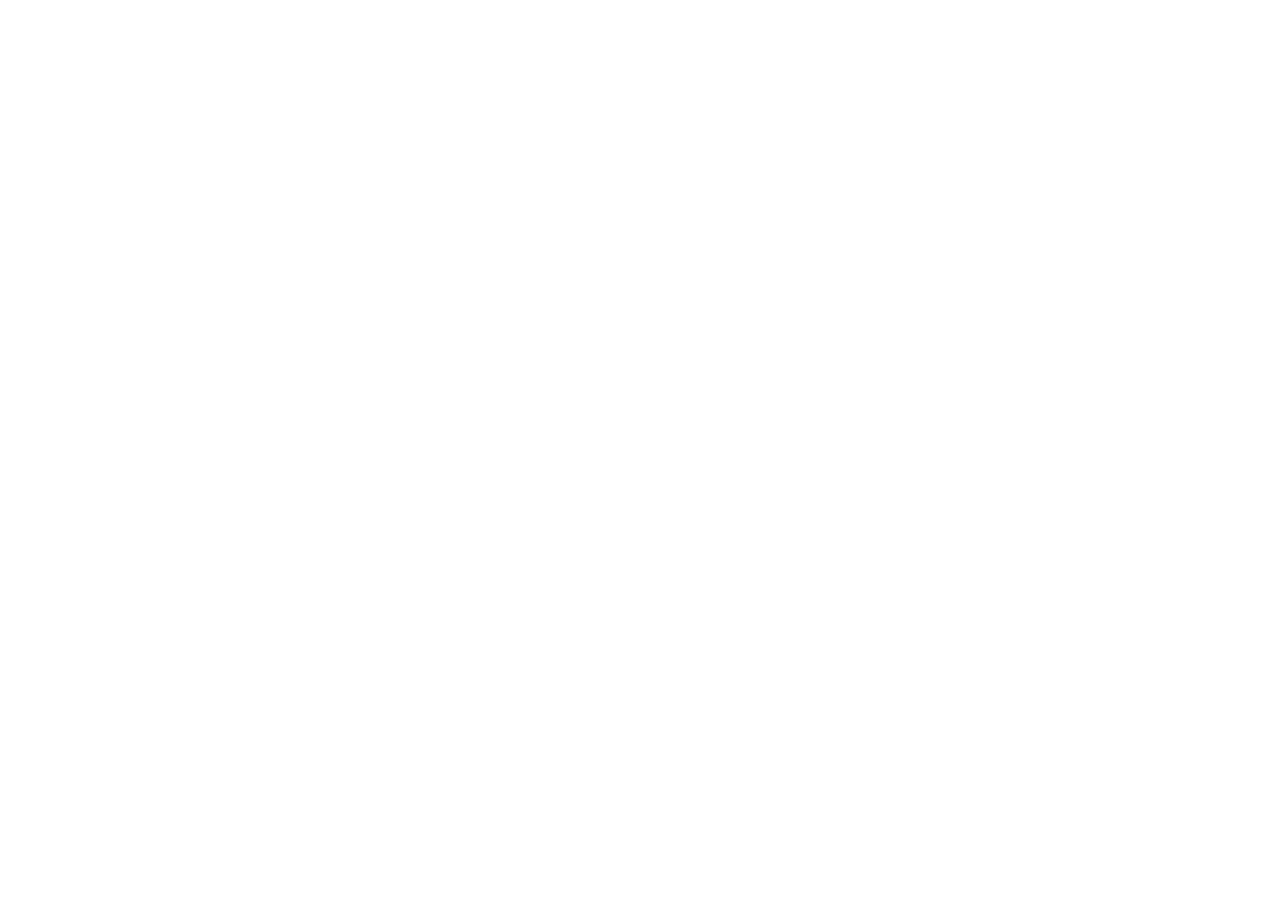
==== index.html @ c294c118 "fine box" ====
<!DOCTYPE html>
<html lang="en">
<head>
  <meta charset="UTF-8">
  <meta http-equiv="X-UA-Compatible" content="IE=edge">
  <meta name="viewport" content="width=device-width, initial-scale=1.0">
  <title>the boolean</title>
</head>
<body>
  
</body>
</html>
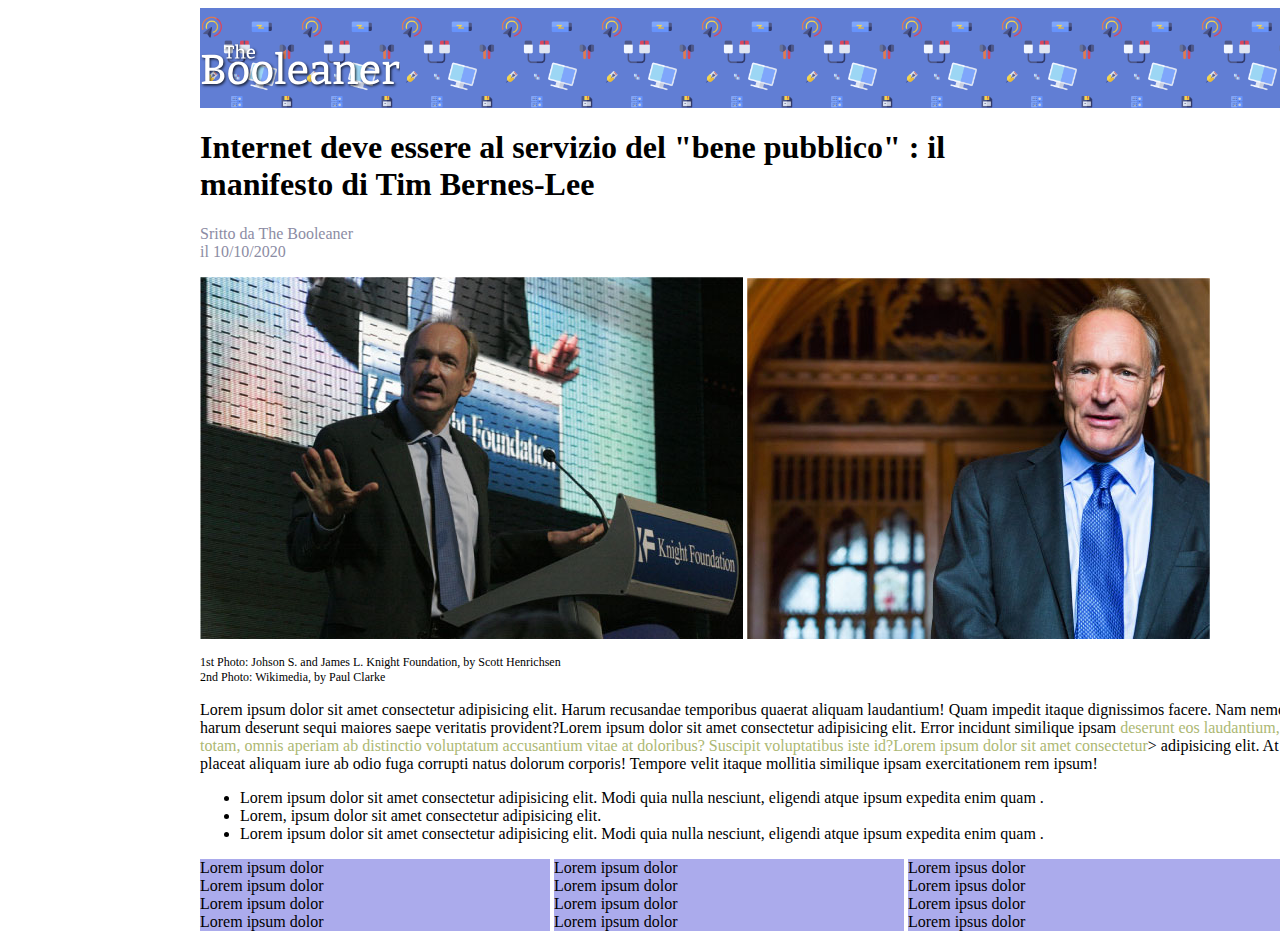
==== commit 296c1cdd: "reset" ====
--- a/index.html
+++ b/index.html
@@ -4,9 +4,214 @@
   <meta charset="UTF-8">
   <meta http-equiv="X-UA-Compatible" content="IE=edge">
   <meta name="viewport" content="width=device-width, initial-scale=1.0">
-  <title>the boolean</title>
+  <link rel="stylesheet" href="css/style.css">
+  <title>boolean_esecizio</title>
 </head>
 <body>
-  
+
+
+  <header>
+              <!-- logo -->
+    <div class="logo">
+      <img src="img/logo.svg" alt="">
+
+    </div>
+    
+
+  </header>
+
+  <main>
+
+    <section>
+
+      <div class="text">
+
+        <h1>
+          Internet deve essere al servizio del "bene pubblico" : il <br>manifesto di Tim Bernes-Lee
+        </h1>
+        <p>
+          Sritto da <span>The Booleaner</span><br>
+          il 10/10/2020
+        </p>
+  
+  
+      </div>
+      
+      
+    </section>
+                    <!-- immagini iniziali -->
+    <section class="text-photo">
+
+      <img src="img/tim-1.jpg" alt="">
+        <img src="img/tim-2.jpg" alt="">
+        <p>
+          1st Photo: Johson S. and James L. Knight Foundation, by Scott Henrichsen<br>
+          2nd Photo: Wikimedia, by Paul Clarke
+        </p>
+    </section>
+
+    <section>
+      <div>
+        <p>
+          Lorem ipsum dolor sit amet consectetur adipisicing elit. Harum recusandae temporibus quaerat aliquam laudantium! Quam impedit itaque dignissimos facere. Nam nemo ad, deleniti harum deserunt sequi maiores saepe veritatis provident?Lorem ipsum dolor sit amet consectetur adipisicing elit. Error incidunt similique ipsam <span class ="color">deserunt eos laudantium, exercitationem totam, omnis aperiam ab distinctio voluptatum accusantium vitae at doloribus? Suscipit voluptatibus iste id?Lorem ipsum dolor sit amet consectetur</span>> adipisicing elit. At soluta debitis, placeat aliquam iure ab odio fuga corrupti natus dolorum corporis! Tempore velit itaque mollitia similique ipsam exercitationem rem ipsum!
+        </p>
+        <ul>
+          <li>Lorem ipsum dolor sit amet consectetur adipisicing elit. Modi quia nulla nesciunt, eligendi atque ipsum expedita enim quam .
+          </li> 
+          
+          <li>Lorem, ipsum dolor sit amet consectetur adipisicing elit.
+          </li>
+          
+          <li>Lorem ipsum dolor sit amet consectetur adipisicing elit. Modi quia nulla nesciunt, eligendi atque ipsum expedita enim quam .
+          </li>
+          
+          
+        </ul>
+        <!-- fine elenco -->
+      </div>
+    </section>
+
+    <div class="box">
+      
+
+      <div class="sinistra">
+        <span>
+          Lorem ipsum dolor
+        </span>
+      </div>
+
+      <div class="centro">
+        <span>
+          Lorem ipsum dolor
+        </span>
+      </div>
+
+      <div class="destra">
+        <span>
+          Lorem ipsus dolor
+        </span>
+    </div>
+
+    <div class="sinistra">
+      <span>
+        Lorem ipsum dolor
+      </span>
+    </div>
+
+    <div class="centro">
+      <span>
+        Lorem ipsum dolor
+      </span>
+    </div>
+
+    <div class="destra">
+      <span>
+        Lorem ipsus dolor
+      </span>
+  </div>
+
+  <div class="sinistra">
+    <span>
+      Lorem ipsum dolor
+    </span>
+  </div>
+
+  <div class="centro">
+    <span>
+      Lorem ipsum dolor
+    </span>
+  </div>
+
+  <div class="destra">
+    <span>
+      Lorem ipsus dolor
+    </span>
+</div>
+<div class="sinistra">
+  <span>
+    Lorem ipsum dolor
+  </span>
+</div>
+
+<div class="centro">
+  <span>
+    Lorem ipsum dolor
+  </span>
+</div>
+
+<div class="destra">
+  <span>
+    Lorem ipsus dolor
+  </span>
+</div>
+
+
+       
+
+     
+
+     
+
+        
+  
+       
+  
+        
+  
+
+      
+
+      
+  
+
+      
+
+
+
+      
+
+      
+
+      
+
+
+        
+              
+
+
+
+       
+
+        
+      
+
+      
+
+       
+
+        
+      
+
+
+    </div>
+    
+ 
+
+
+  </main>
+
+  <footer>
+  
+  </footer>
+
+
 </body>
-</html>+</html>
+
+
+        
+
+      
+
+
+      --- a/css/style.css
+++ b/css/style.css
@@ -0,0 +1,43 @@
+
+body{
+  width: 1200px;
+  margin-left: 200px;
+}
+
+header {
+  background-image: url(../img/pattern.png);
+  width: 1200px;
+  height: 100px;
+  background-size: contain;
+  background-color: #617ed4;
+}
+
+.logo{
+  width: 200px;
+  padding-top: 35px;
+  
+ 
+}
+
+.text p{
+  color: #8c8ca4;
+
+}
+
+.color{
+  color: #adb873;
+}
+
+.text-photo > p{
+  font-size: 12px;
+}
+
+.sinistra, .centro, .destra{
+  display: inline-block;
+  width: 350px;
+  background-color: #ababec;
+}
+
+.destra{
+  width: 400px;
+}
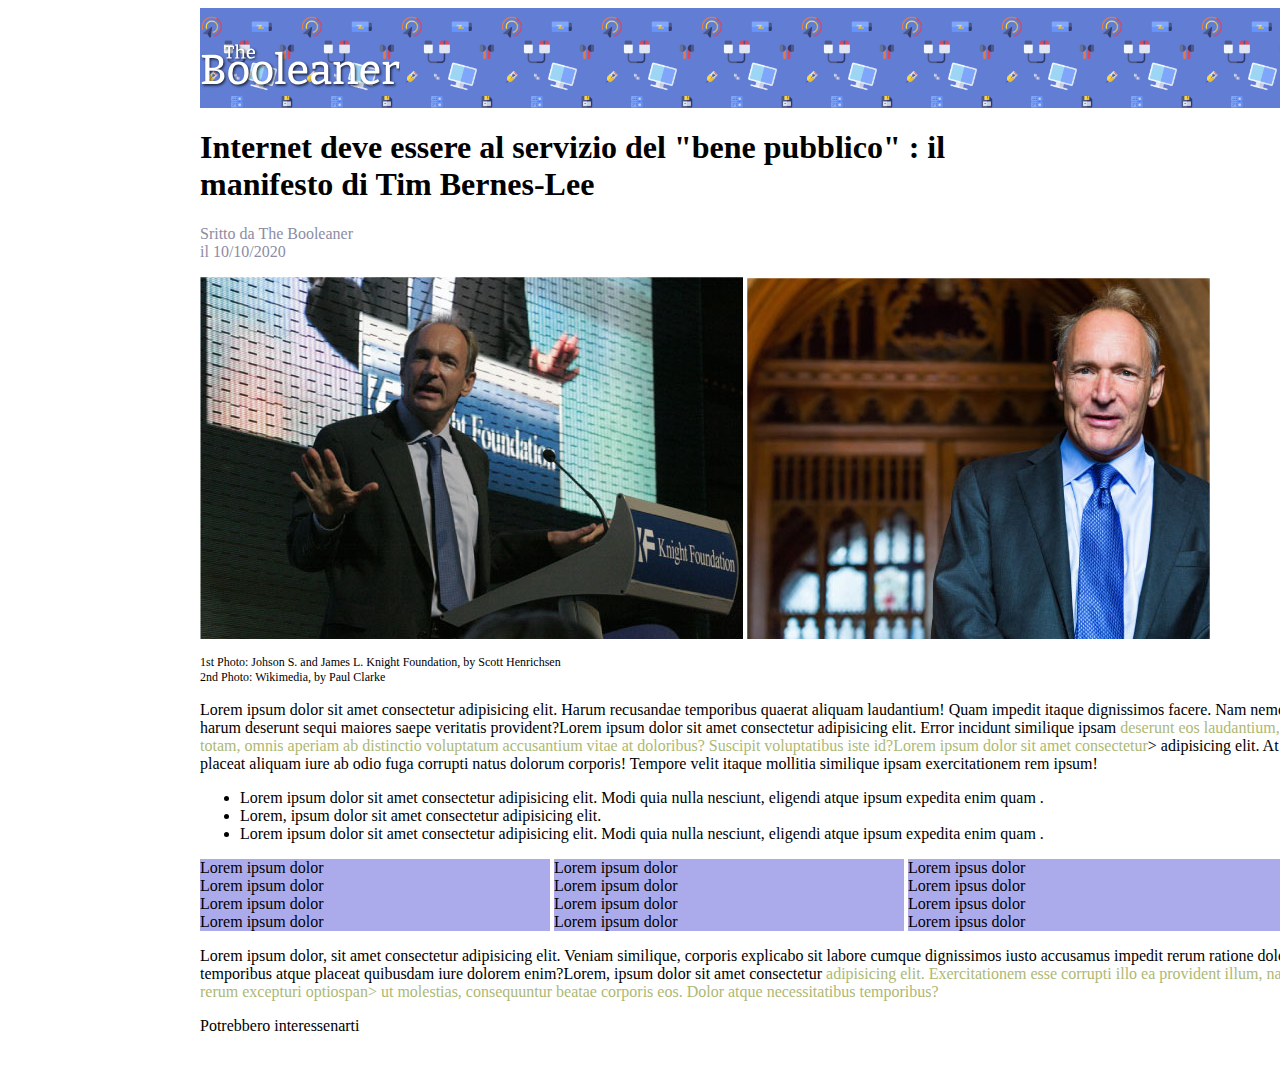
==== commit e68b513c: "parte filnale" ====
--- a/index.html
+++ b/index.html
@@ -145,6 +145,23 @@
   </span>
 </div>
 
+<section>
+  <p>
+    Lorem ipsum dolor, sit amet consectetur adipisicing elit. Veniam similique, corporis explicabo sit labore cumque dignissimos iusto accusamus impedit rerum ratione doloribus cum temporibus atque placeat quibusdam iure dolorem enim?Lorem, ipsum dolor sit amet consectetur <span class="color">adipisicing elit. Exercitationem esse corrupti illo ea provident illum, natus repellendus rerum excepturi optio</strong>span> ut molestias, consequuntur beatae corporis eos. Dolor atque necessitatibus temporibus?
+  </p>
+</section>
+
+<div>
+
+  <p class="text">
+    Potrebbero interessenarti
+  </p>
+  <img src="" alt="">
+  
+  
+
+</div>
+
 
        
 
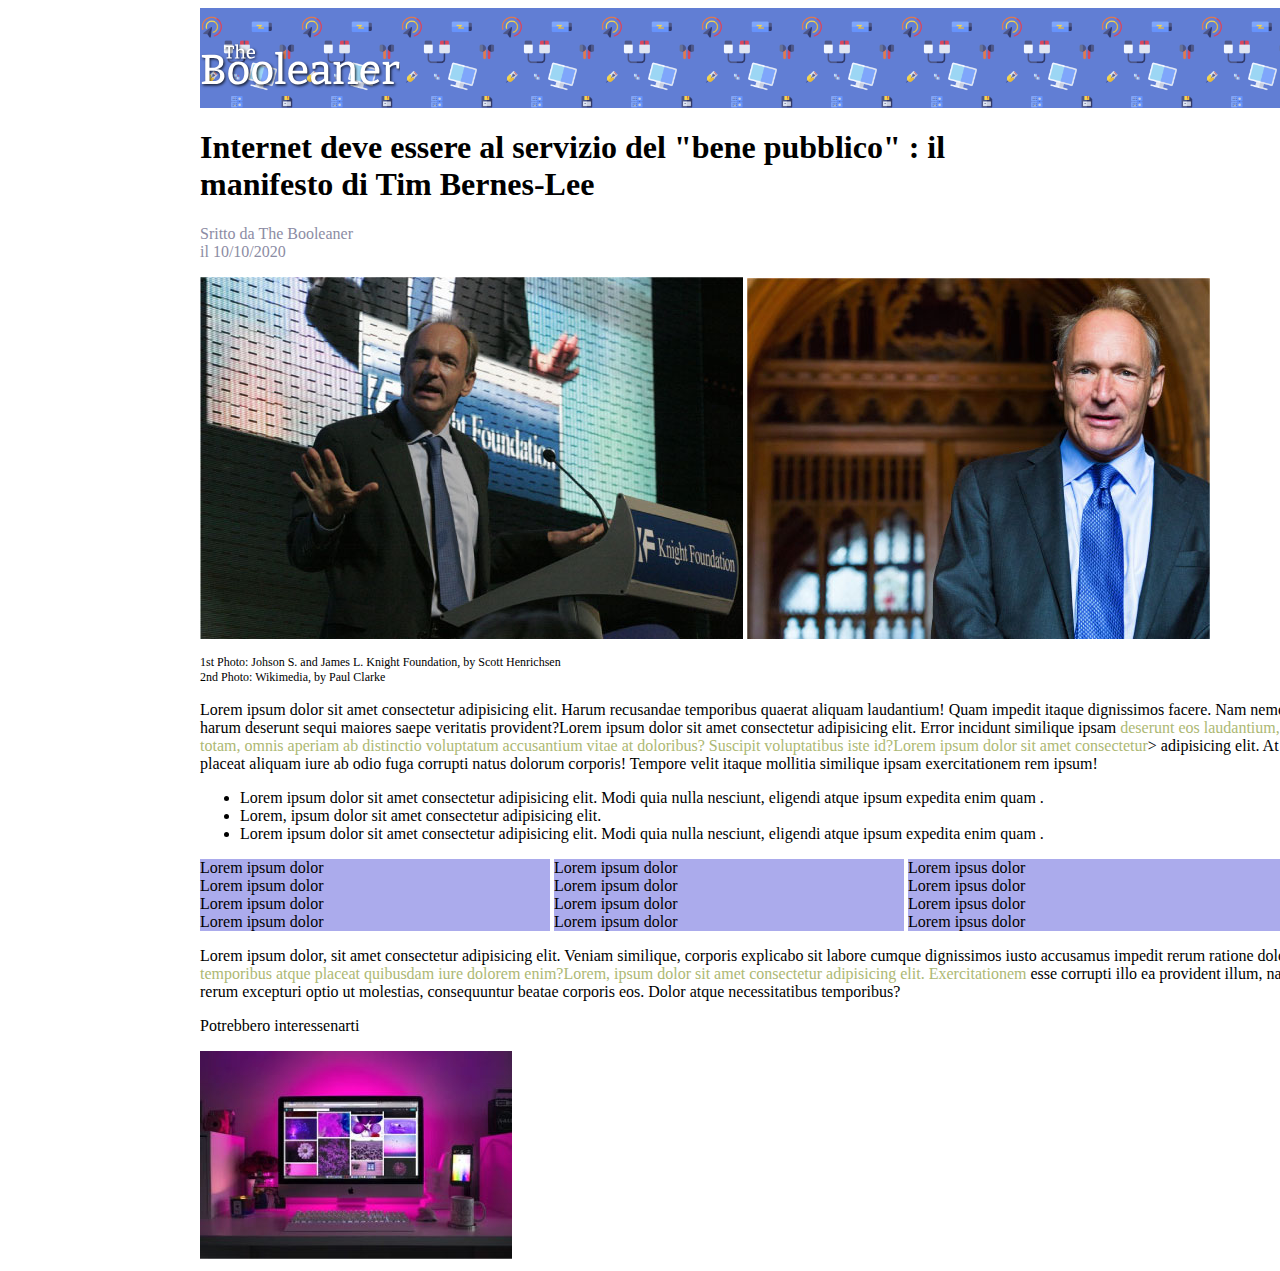
==== commit 30e55928: "inserimento ultima foto" ====
--- a/index.html
+++ b/index.html
@@ -147,7 +147,7 @@
 
 <section>
   <p>
-    Lorem ipsum dolor, sit amet consectetur adipisicing elit. Veniam similique, corporis explicabo sit labore cumque dignissimos iusto accusamus impedit rerum ratione doloribus cum temporibus atque placeat quibusdam iure dolorem enim?Lorem, ipsum dolor sit amet consectetur <span class="color">adipisicing elit. Exercitationem esse corrupti illo ea provident illum, natus repellendus rerum excepturi optio</strong>span> ut molestias, consequuntur beatae corporis eos. Dolor atque necessitatibus temporibus?
+    Lorem ipsum dolor, sit amet consectetur adipisicing elit. Veniam similique, corporis explicabo sit labore cumque dignissimos iusto accusamus impedit rerum ratione doloribus cum <span class="color">temporibus atque placeat quibusdam iure dolorem enim?Lorem, ipsum dolor sit amet consectetur adipisicing elit. Exercitationem </span>esse corrupti illo ea provident illum, natus repellendus rerum excepturi optio ut molestias, consequuntur beatae corporis eos. Dolor atque necessitatibus temporibus?
   </p>
 </section>
 
@@ -156,7 +156,7 @@
   <p class="text">
     Potrebbero interessenarti
   </p>
-  <img src="" alt="">
+  <img src="img/monitor.jpg" alt="">
   
   
 
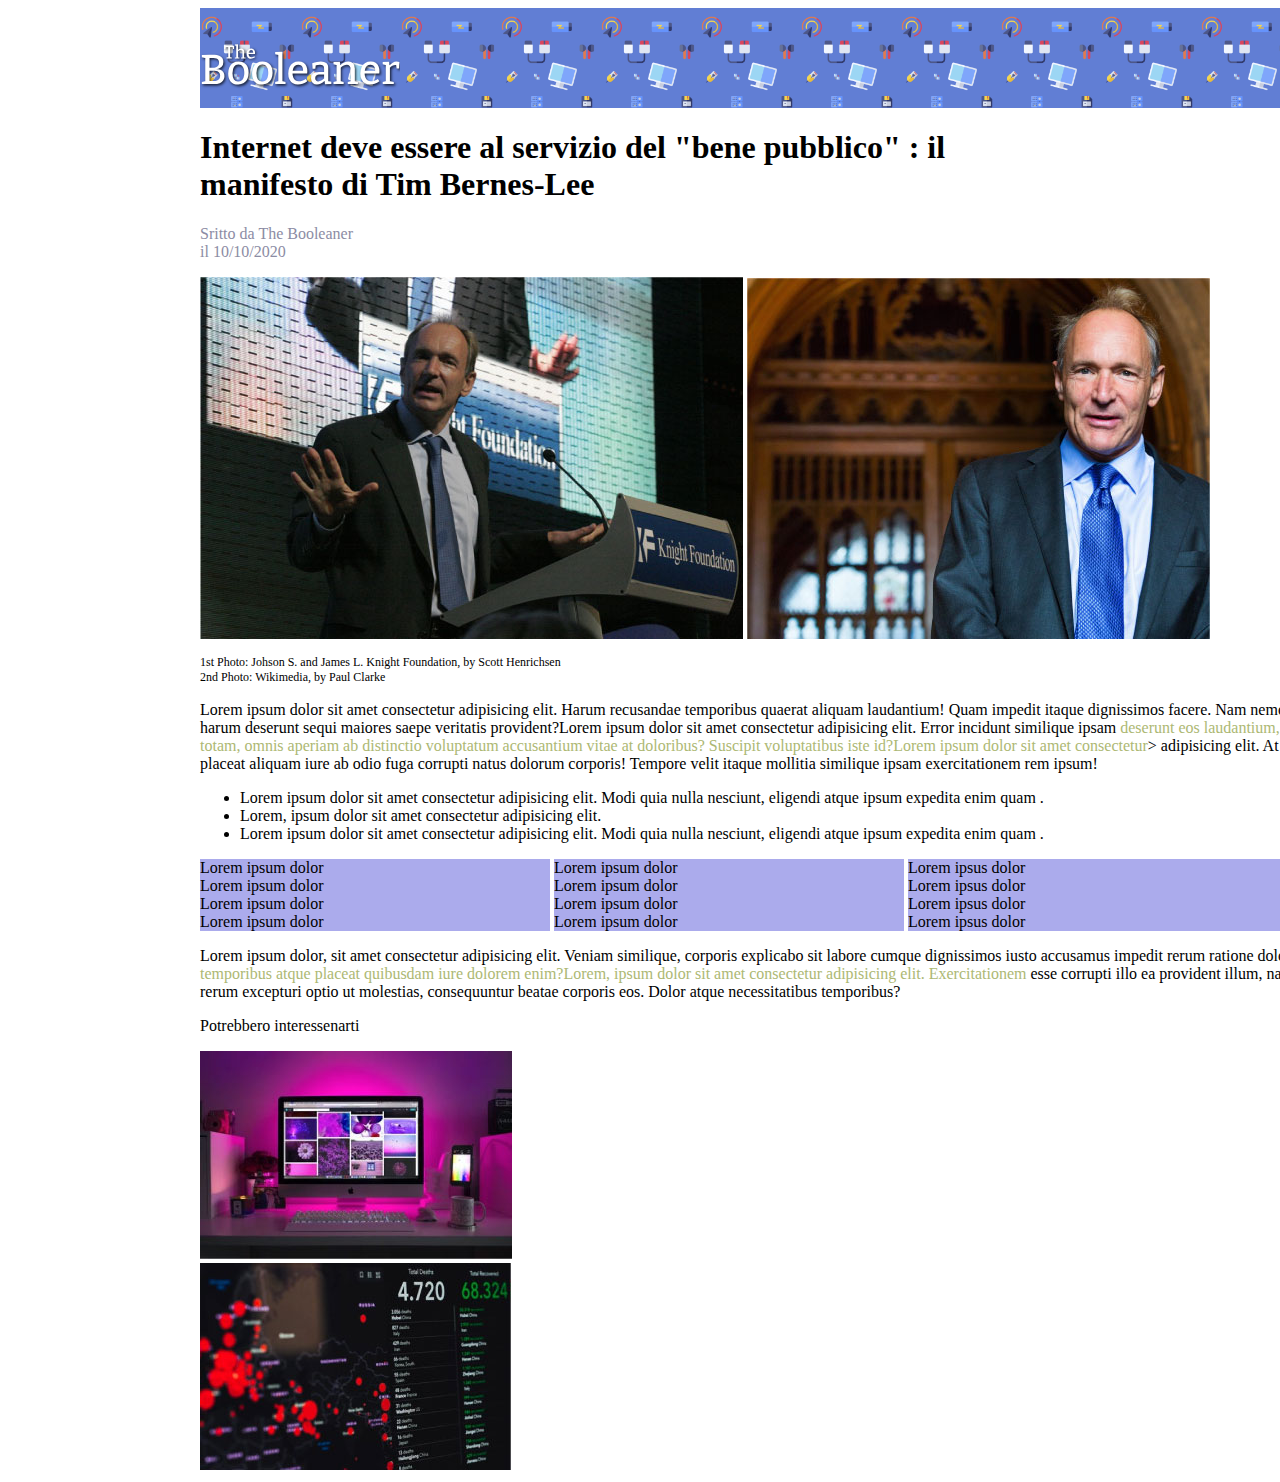
==== commit fc9c1dd7: "fine esercizio" ====
--- a/index.html
+++ b/index.html
@@ -157,6 +157,12 @@
     Potrebbero interessenarti
   </p>
   <img src="img/monitor.jpg" alt="">
+
+  <div><img src="img/graph.jpg" alt="">
+  
+
+  </div>
+
   
   
 
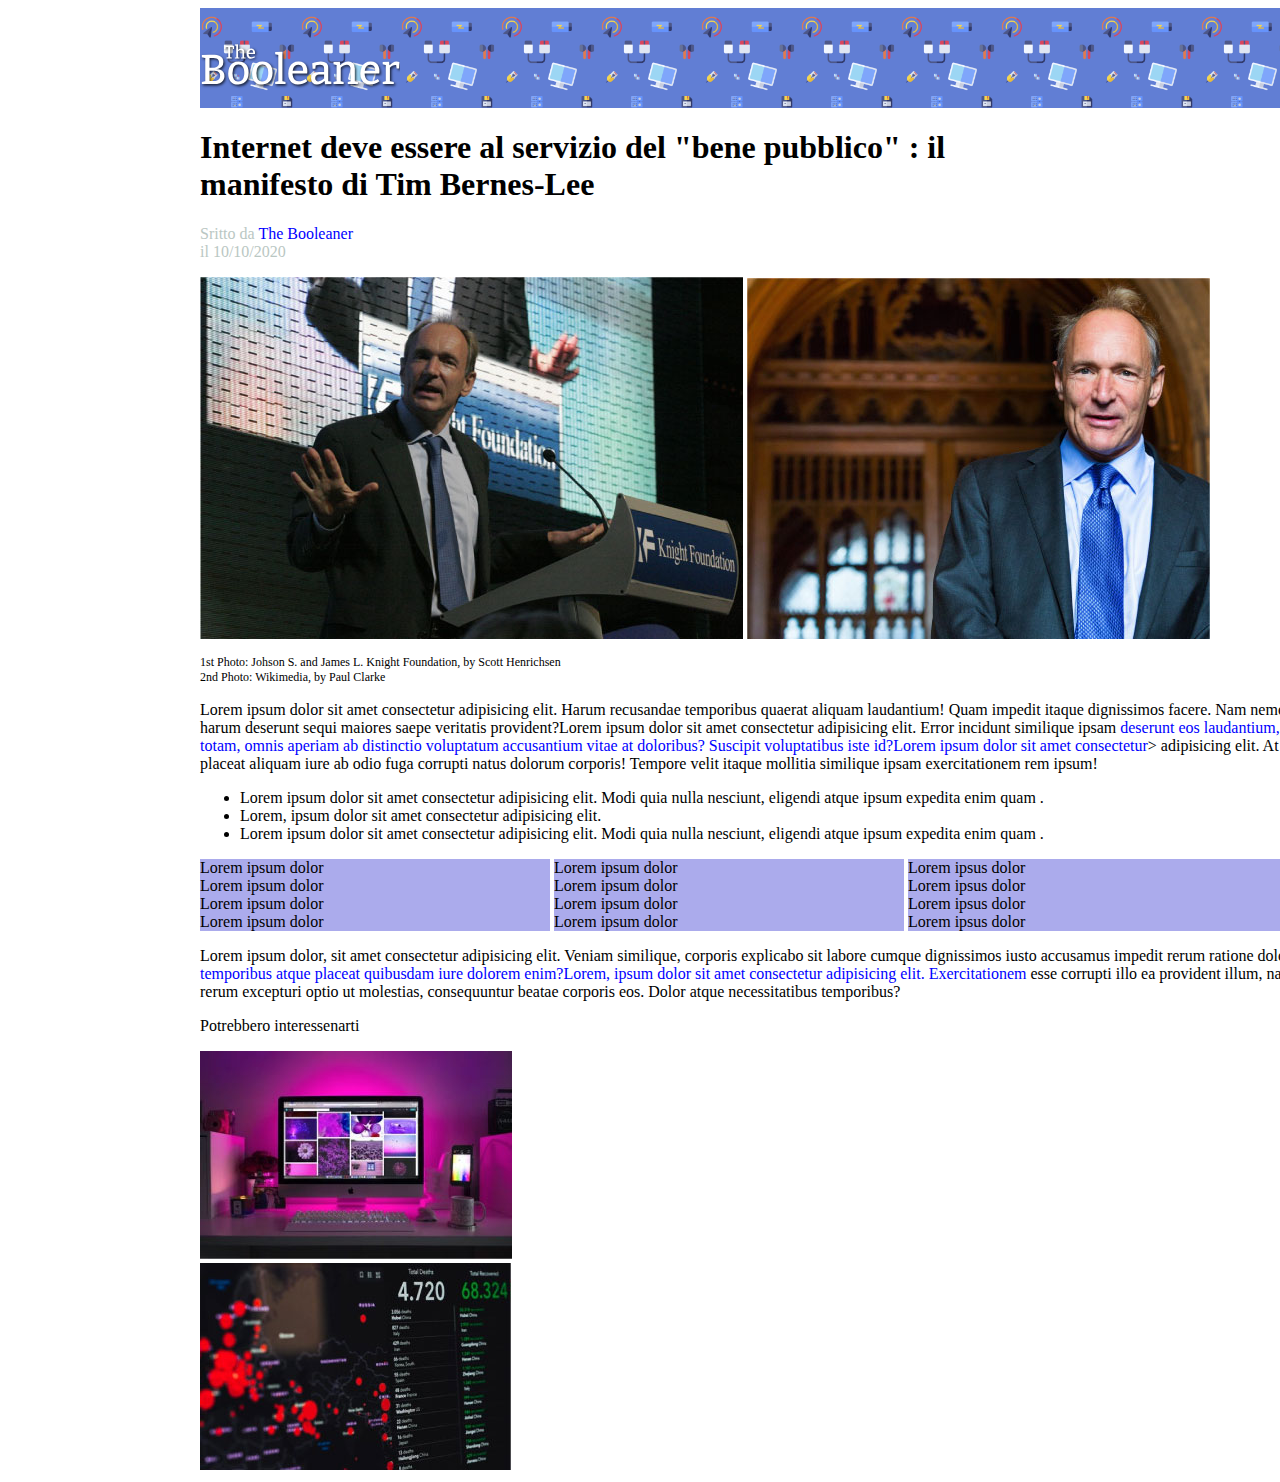
==== commit 749c5364: "digital" ====
--- a/index.html
+++ b/index.html
@@ -24,13 +24,13 @@
 
     <section>
 
-      <div class="text">
+      <div class="">
 
         <h1>
           Internet deve essere al servizio del "bene pubblico" : il <br>manifesto di Tim Bernes-Lee
         </h1>
-        <p>
-          Sritto da <span>The Booleaner</span><br>
+        <p class="write">
+          Sritto da <span class="color">The Booleaner</span><br>
           il 10/10/2020
         </p>
   
@@ -108,130 +108,131 @@
       <span>
         Lorem ipsus dolor
       </span>
+   </div>
+
+   <div class="sinistra">
+    <span>
+      Lorem ipsum dolor
+    </span>
+    </div>
+
+    <div class="centro">
+    <span>
+      Lorem ipsum dolor
+    </span>
+    </div>
+
+    <div class="destra">
+      <span>
+      Lorem ipsus dolor
+      </span>
+    </div>
+   <div class="sinistra">
+     <span>
+      Lorem ipsum dolor
+     </span>
+   </div>
+
+   <div class="centro">
+    <span>
+      Lorem ipsum dolor
+    </span>
+    </div>
+
+    <div class="destra">
+    <span>
+      Lorem ipsus dolor
+    </span>
+    </div>
+
+    <section>
+      <p>
+    Lorem ipsum dolor, sit amet consectetur adipisicing elit. Veniam similique, corporis explicabo sit labore cumque dignissimos iusto accusamus impedit rerum ratione doloribus cum <span class="color">temporibus atque placeat quibusdam iure dolorem enim?Lorem, ipsum dolor sit amet consectetur adipisicing elit. Exercitationem </span>esse corrupti illo ea provident illum, natus repellendus rerum excepturi optio ut molestias, consequuntur beatae corporis eos. Dolor atque necessitatibus temporibus?
+      </p>
+    </section>
+
+    <div>
+
+      <p class="text">
+        Potrebbero interessenarti
+      </p>
+      <img src="img/monitor.jpg" alt="">
+
+    <div>
+      <img src="img/graph.jpg" alt="">
+  
+
+    </div>
+     
+
   </div>
-
-  <div class="sinistra">
-    <span>
-      Lorem ipsum dolor
-    </span>
-  </div>
-
-  <div class="centro">
-    <span>
-      Lorem ipsum dolor
-    </span>
-  </div>
-
-  <div class="destra">
-    <span>
-      Lorem ipsus dolor
-    </span>
-</div>
-<div class="sinistra">
-  <span>
-    Lorem ipsum dolor
-  </span>
-</div>
-
-<div class="centro">
-  <span>
-    Lorem ipsum dolor
-  </span>
-</div>
-
-<div class="destra">
-  <span>
-    Lorem ipsus dolor
-  </span>
-</div>
-
-<section>
-  <p>
-    Lorem ipsum dolor, sit amet consectetur adipisicing elit. Veniam similique, corporis explicabo sit labore cumque dignissimos iusto accusamus impedit rerum ratione doloribus cum <span class="color">temporibus atque placeat quibusdam iure dolorem enim?Lorem, ipsum dolor sit amet consectetur adipisicing elit. Exercitationem </span>esse corrupti illo ea provident illum, natus repellendus rerum excepturi optio ut molestias, consequuntur beatae corporis eos. Dolor atque necessitatibus temporibus?
-  </p>
-</section>
-
-<div>
-
-  <p class="text">
-    Potrebbero interessenarti
-  </p>
-  <img src="img/monitor.jpg" alt="">
-
-  <div><img src="img/graph.jpg" alt="">
-  
-
-  </div>
-
-  
-  
-
-</div>
-
-
-       
-
-     
-
-     
-
-        
-  
-       
-  
-        
-  
-
-      
-
-      
-  
-
-      
-
-
-
-      
-
-      
-
-      
-
-
-        
-              
-
-
-
-       
-
-        
-      
-
-      
-
-       
-
-        
-      
-
-
-    </div>
     
  
 
 
-  </main>
-
-  <footer>
-  
-  </footer>
+</main>
+
+
 
 
 </body>
 </html>
 
 
+
+  
+  
+
+
+
+
+       
+
+     
+
+     
+
+        
+  
+       
+  
+        
+  
+
+      
+
+      
+  
+
+      
+
+
+
+      
+
+      
+
+      
+
+
+        
+              
+
+
+
+       
+
+        
+      
+
+      
+
+       
+
+        
+      
+
+
         
 
       
--- a/css/style.css
+++ b/css/style.css
@@ -18,14 +18,18 @@
   
  
 }
+.write{
+  color: rgb(186, 199, 195);
+}
 
-.text p{
-  color: #8c8ca4;
 
-}
 
 .color{
   color: #adb873;
+}
+
+p .color{
+  color: blue;
 }
 
 .text-photo > p{
